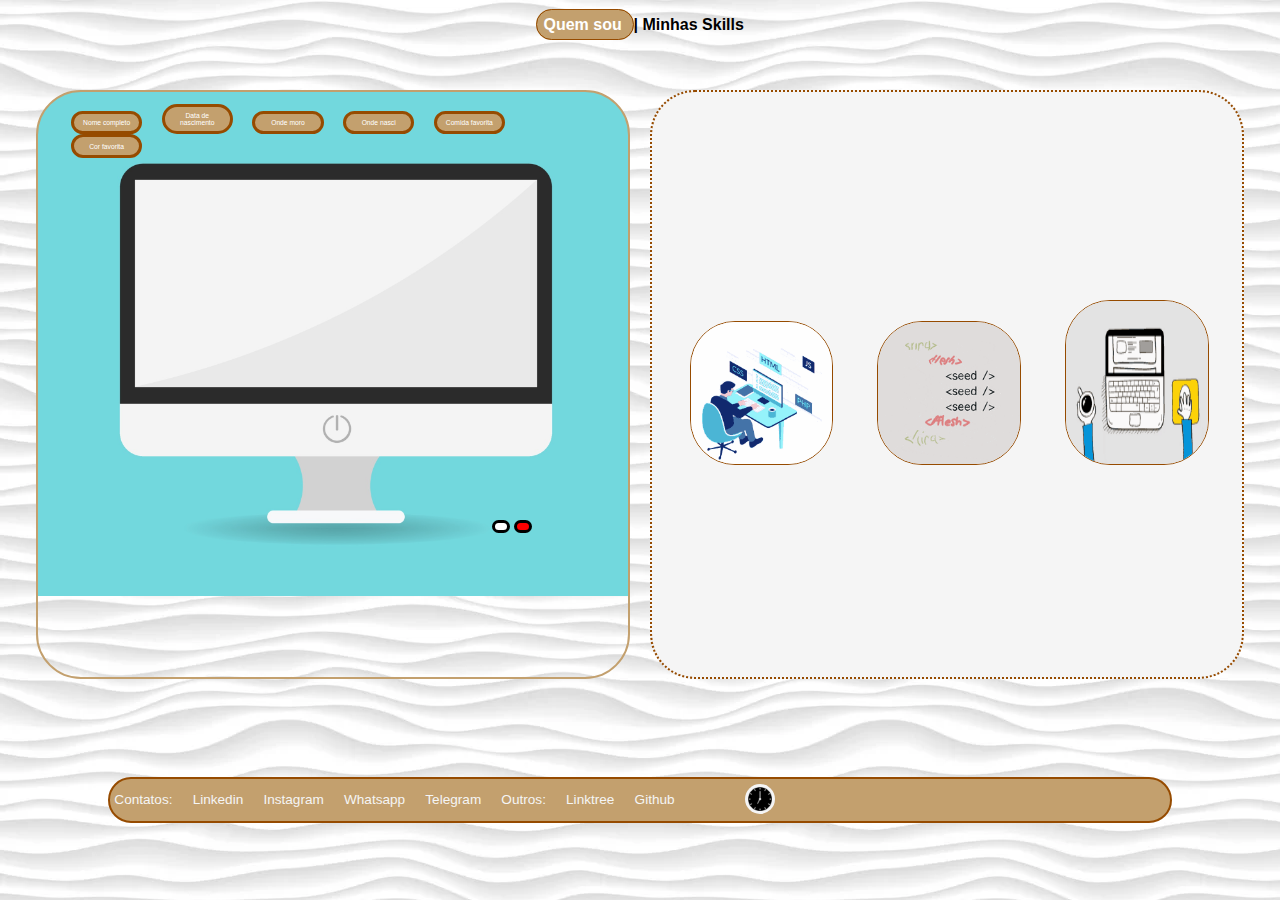
==== portfolio 2.1/index.html @ b87e7271 "Add files via upload" ====
<!DOCTYPE html>
<html>
<head>
    <meta charset="utf-8">
    <meta name="viewport" content="width=device-width, initial-scale=1">
    <link rel="stylesheet" type="text/css" href="estilo.css">
    <title>teste pag 1</title>
</head>
<body>
    <header>
        <div>
            <h4 id="cabecalho">
                <a class="link-cabecalho1" href="index.html"> Quem sou  </a>
                  |  <a class="link-cabecalho2" href="index2.html">  Minhas Skills </a> 
                </h4>
        </div>
    </header>

        <nav>
            <div id="global">
                <div id="tela-pc">
                    <div id="botoes-curiosidades">
                        <button onclick="curiosidades('Lucas Tavares Oliveira')">Nome completo</button>
                        <button onclick="curiosidades('06 de novembro de 2001')">Data de nascimento</button>
                        <button onclick="curiosidades('Nova Iguaçu, RJ')">Onde moro</button>
                        <button onclick="curiosidades('Miguel Pereira, RJ')">Onde nasci</button>
                        <button onclick="curiosidades('Hamburguer com cheddar')">Comida favorita</button>
                        <button onclick="curiosidades('Azul')">Cor favorita</button>
                    </div>
                    <div id="tela-input-pc">
                        <input id="some-input" type="text" placeholder=" " style="text-align: center;" disabled="disabled">
                    </div>
                    <div class="botoes-on-off">
                        <button onclick="botaoOff()" id="btn-1"></button>
                        <button onclick="botaoOn()" id="btn-2"></button>
                    </div>
                </div>
                <div id="gifs">
                    <div id="conteudo-gif">
                        <img src="Gif5.gif">
                        <img src="Gif3.gif">
                        <img id="gif-3" src="Gif.gif">         
                    </div>
                </div>
            </div>
        </nav>

        <footer>
        <div id="footer-geral">
            <div id="rodape-geral">
                  <p id="contatos">Contatos:</p>
                  <p class="footer-itens"><a href="https://www.linkedin.com/in/lucas-tavares-3038901a5/">Linkedin</a></p>
                  <p class="footer-itens"><a href="https://www.instagram.com/lucastavrs2/?igshid=YmMyMTA2M2Y%3D">Instagram</a></p>
                  <p class="footer-itens"><a href="https://contate.me/lucas-tavares">Whatsapp</a></p>
                  <p class="footer-itens"><a href="https://t.me/Lucastavrs">Telegram</a></p>

                  <p id="outros-itens"> Outros: </p>
                  <p class="footer-itens"><a href="https://linktr.ee/LucasTavrs?utm_source=linktree_profile_share&ltsid=9d497005-e707-444d-b1f4-d7055f60e2df">Linktree</a></p>
                  <p class="footer-itens"><a href="https://github.com/LucasTavrs2">Github</a></p>

                  <div id="img-do-relogio">
                    <img onclick="relogio()" src="img-relogio2.jpg">
                </div>
                <div id="input-hora">
                    <input type="text" id="input-relogio" name="" disabled="disabled"> </div>
                </div>
            </div>
            
                
            
        </div>  
    </footer>
    <script type="text/javascript">
        function curiosidades(conteudo){
        
        const myInput = document.querySelector('#some-input')
        myInput.value = conteudo
        
}

    function botaoOn(){
        const myInput = document.querySelector('#some-input')
        myInput.value = "Clique nas curiosidades acima"

        document.getElementById('btn-2').style.backgroundColor = '#008000'
        document.getElementById('btn-1').style.backgroundColor = '#ff0000'
    }

    function botaoOff(){
        const myInput = document.querySelector('#some-input')
        myInput.value = " "

        document.getElementById('btn-1').style.backgroundColor = '#fff'
        document.getElementById('btn-2').style.backgroundColor = '#ff0000'
    }

    function relogio(){
        var hoje = new Date()
        var horaAgora = hoje.getHours()
        var minutosAgora = hoje.getMinutes()
        var dataAgora = hoje.getDate()
        var mesAgora = hoje.getMonth()
        var anoAgora = hoje.getFullYear()


        if (horaAgora > 18 || horaAgora < 5) {
           var saudacao = 'Boa noite!'
        } else if(horaAgora > 12){
           var saudacao = 'Boa tarde!'
        } else{
           var saudacao = 'Bom dia!'
        }
        
        
       
        
        var dataCompleta = ( saudacao + '    ' + horaAgora + 'h:' + minutosAgora + 'm    ' + dataAgora + '/' + (mesAgora + 1) + '/' + anoAgora)
        console.log(dataCompleta)
        var mudarData = document.querySelector('#input-relogio')
        mudarData.value = dataCompleta

        
    }
    </script>
</body>
</html>
---- portfolio 2.1/estilo.css ----
body{
    width: 100% ;
    height:99% ;
    padding: 0;
    margin: 0;
    background: url(back2.jpg);
    font-family: Helvética, sans-serif;
}

#cabecalho{
    text-align: center;
    width: 100%;
    margin: 1em auto 2em auto;
}

.link-cabecalho1, .link-cabecalho4{
    color: #fff;
    background: #c3a06e;
    text-decoration: none;
    border-radius: 25px;
    padding: 0.5%;
    border: 1px solid #964b00;
    font-size: ;
}

.link-cabecalho2, .link-cabecalho3{
    text-decoration: none;
    color: #000;
    font-size: ;

    
}

.link-cabecalho2:hover{
    color: #fff;
    background: #c3a06e;
    border-radius: 25px;
    padding: 0.2em;
    border: 1px solid #964b00;
    font-size: 1.2em;
}

.link-cabecalho3:hover{
    color: #fff;
    background: #c3a06e;
    border-radius: 25px;
    padding: 0.2em;
    border: 1px solid #964b00;
    font-size: 1.2em;
}

#global{
    display: flex;
    width: 96%;
    height: 70vh;
    margin: 3.4% auto 7.3% auto;
}

#tela-pc{
    border: 1px solid red;
    width: 48%;
    height: 65vh;
    margin: 1% auto 1% auto;
    background-image: url(PC3.jpg);
    background-size: 101%;
    background-repeat: no-repeat;
    border: 2px solid #c3a06e;
    border-radius: 45px;
}

#botoes-curiosidades{
    margin: 2% 4% 2% 4% ;
    width: 91%;

}

#botoes-curiosidades button{
    width: 13.3%;
    margin: 0 1% 0 1.77%;
    border-radius: 45px;
    padding: 1%;
    border: 3px solid #964b00;
    background: #c3a06e;
    color: #fff;
    font-size: 42%;
}

#botoes-curiosidades button:hover{
    background: #964b00;
    color: #f5f5f5;
    font-weight: bold;
    border: 1px solid #c3a06e;

}

#tela-input-pc{
    width: 68.7%;
    height: 33.9vh;
    margin: 8.6% 1% 1% 16%;
}

#tela-input-pc input{
    width: 98.3%;
    height: 33.3vh;
    color: #964b00;
    border: none;
    background-color: transparent;
}

#tela-input-pc input::placeholder{
    color: #964b00;
}

.botoes-on-off{
    width: 10%;
    height: 5vh;
    margin: -1.2% 1% 1% 77%;
}
.botoes-on-off button{
    width: 30%;
    padding: 6%;
    border: 3px solid;
    border-radius: 45px;
}

#btn-1{
    background: #fff;
}

#btn-1:hover{
    background: #f5f5f5;
}

#btn-2{
    background: #ff0000;
}

#btn-2:hover{
    background: #8b0000;
}

#gifs{
    width: 48%;
    height: 65vh;
    margin: 1% auto 1% auto;
    display: flex;
    background-color: #f5f5f5;
    border: 2px dotted #964b00;
    border-radius: 45px;
}

#conteudo-gif{
    margin: auto 1% auto 3%;
    align-items: center;
}

#conteudo-gif img{
    width: 25%;
    margin: 1% 3.5%;
    border-radius: 45px;
    border: 1px solid #964b00;
}

#gif-3{
    height: 10.2em;
}

 /* ------------------------------------------------------------  PÁGINA 2* --------------------------------------------------------------------*/

#geral{
    width: 98%;
    margin: 2% auto 1% auto;
    display: flex;
}

#parte-1{
    width: 95%;
    margin: 1em 0.5em 1em auto;
    border-radius: 45px;
    border: 2px solid #964b00;
    background: #f5f5f5;
    opacity: 0.9;

}
#parte-2{
    width: 95%;
    margin: 1em auto 1em 0.5em;
    border-radius: 45px;
    border: 2px solid #964b00;
    background: #f5f5f5;
    opacity: 0.9;
}

#conteudo-1-part-1{
    width: 90%;
    margin: 1em auto 2em auto;
    border: 2px solid #964b00;
    display: flex;
    background: #c3a06e;
    border-radius: 45px;
    opacity: 0.8;
}

#conteudo-1-part-1:hover{
    border: 3px solid #c3a06e;
    background: #964b00;
}

#conteudo-1-part-2{
    width: 90%;
    margin: 1em auto 2em auto;
    border: 2px solid #964b00;
    border-radius: 45px;
    background: #f5f5f5;
    color: #964b00;
    
}
#conteudo-1-part-1 h2{
    margin: 0.4em auto 0.4em auto;
    font-size: 160%;
    border: 1px solid #964b00;
    background: #c3a06e;
    color: #fff;
    padding: 0.2em;
    border-radius: 45px;
    opacity: 0.9;
}

#conteudo-1-part-1 h2:hover{
    border: 2px solid #c3a06e;
    background: #964b00;
}

#conteudo-2-part-1{
    width: 90%;
    border: 2px solid  #964b00;
    margin: 1em auto 1em auto;
    border-radius: 45px;
    background: #c3a06e;
    opacity: 0.8;
}

#botoes{
    width: 90%;
    margin: 0.5em auto 2em auto;
}

#botoes button{
    margin: 0 1em 0 1em;
    width: 2.5%;
    padding: 0.5em;
    border-radius: 45px;
    background: #f5f5f5;
    border: 0.5px solid #964b00;
}

#botoes button:hover{
    background: #964b00;
}

#tela-botoes{
    width: 90%;
    border: 1px solid #964b00;
    margin: 0.5em auto 1.5em auto;
    border-radius: 45px;
}

#tela-botoes input{
    width: 99%;
    height: 26em;
    border-radius: 45px;
    border: 1px solid #964b00;
    
}

#conteudo-2-part-2{
    width: 90%;
    border: 1px solid #964b00;
    margin: 1em auto 1em auto;
    background: #c3a06e;
    opacity: 0.7;
    border-radius: 45px;
    display: flex;
}

#conteudo-2-part-2:hover{
    background: #964b00;
    border: 1.5px solid #f5f5f5;
}

#conteudo-2-part-2 h4{
    margin: 1em 0 1em 2.5em;
    color: #f5f5f5;
    width: 30%;
}

#conteudo-2-part-2 h4:hover{
    color: #fff;
}

#conteudo-2-part-2 a{
    margin: auto 0.4em auto 0.19em;
    padding: 0;
    width: 5%;
}

#conteudo-2-part-2 img{
    width: 40%;
    border: 1px solid #f5f5f5;
    padding: 0.5em;
    border-radius: 45px;

}

#conteudo-2-part-2 img:hover{
    background: #c3a06e;
}

footer{
    margin-top: 2%;
}

#footer-geral{
    width: 92%;
    margin: -1.9% auto 0 auto;
}


#rodape-geral{
    border: 2px solid #964b00;
    border-radius: 45px;
    background: #c3a06e;
    display: flex;
    width: 90%;
    margin: 1em auto 0.3em auto;
}

#rodape-geral p{
    display: flex;
    margin-right: 1.5%;
    margin-left: 0.4%;
    color: #f5f5f5;
    font-size: 85%;

}

#rodape-geral a{
    text-decoration: none;
    color: #f5f5f5;
    
}

#rodape-geral a:hover{
    background: #f5f5f5;
    padding: 0 0.35em 0 0.5em;
    border-radius: 45px;
    color: #964b00;
}

#img-do-relogio{
    
    width: 5%;
    margin: auto 0 auto 5%;
}

#img-do-relogio img{
    width: 57%;
    height: 57%;
    margin: 0.1em 0.1em -1% 0.1em;
    border-radius: 45px;
    
}

#input-hora{
    border: 1px solid black;
    margin: 0.5% 0 0 0;
    width: 20%;
    height: 1.6em;
    border-radius: 45px;
    border: 0 solid #c3a06e;

}

#input-hora input{
    margin: 1% auto auto 2.5%;
    width: 92%;
    height: 1.2em;
    background: #c3a06e;
    border: 0 solid #c3a06e;
    color: #f5f5f5;
}
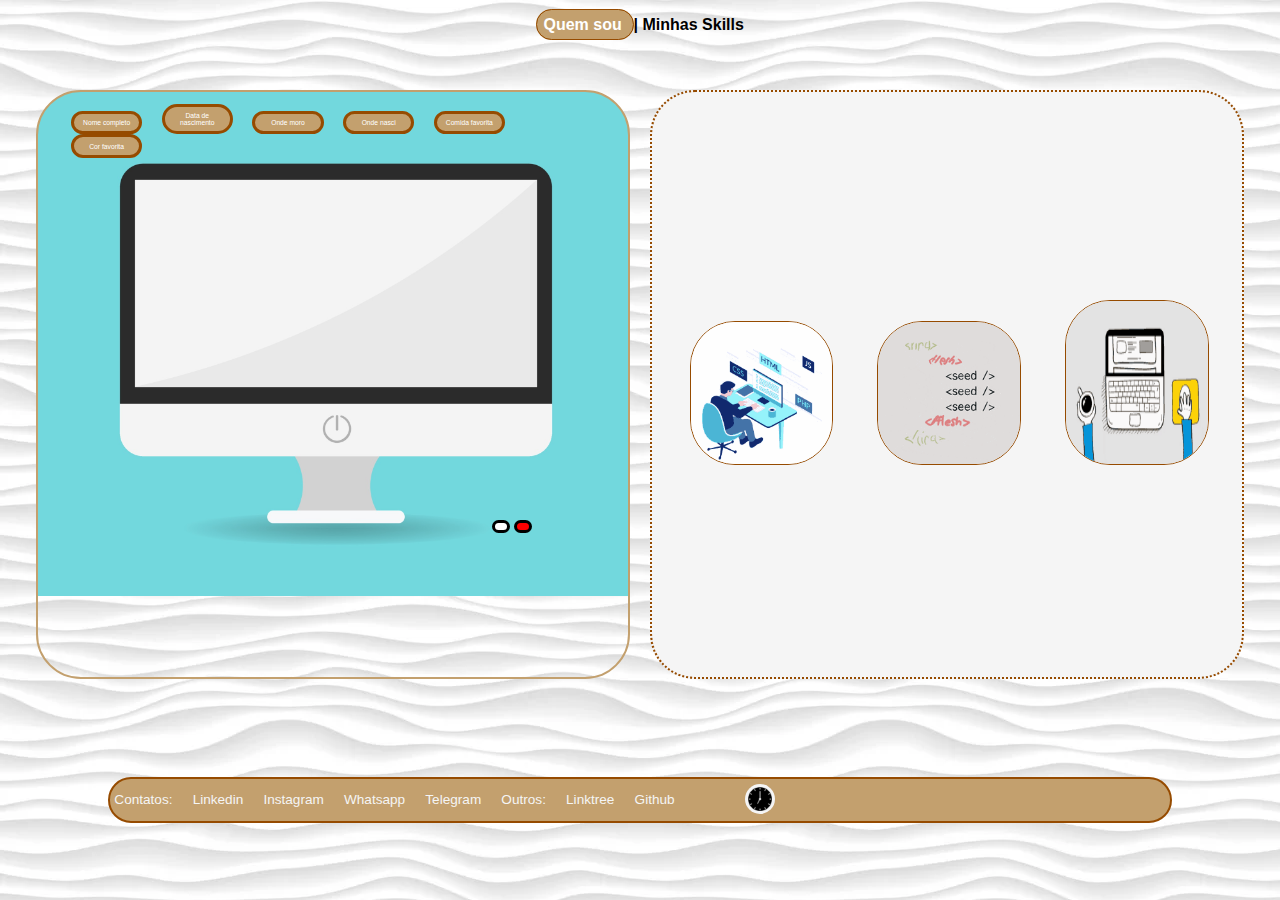
==== commit 838130b1: "Update index.html" ====
--- a/portfolio 2.1/index.html
+++ b/portfolio 2.1/index.html
@@ -4,7 +4,7 @@
     <meta charset="utf-8">
     <meta name="viewport" content="width=device-width, initial-scale=1">
     <link rel="stylesheet" type="text/css" href="estilo.css">
-    <title>teste pag 1</title>
+    <title>QUEM SOU | Minhas Skills</title>
 </head>
 <body>
     <header>
@@ -123,4 +123,4 @@
     }
     </script>
 </body>
-</html>+</html>
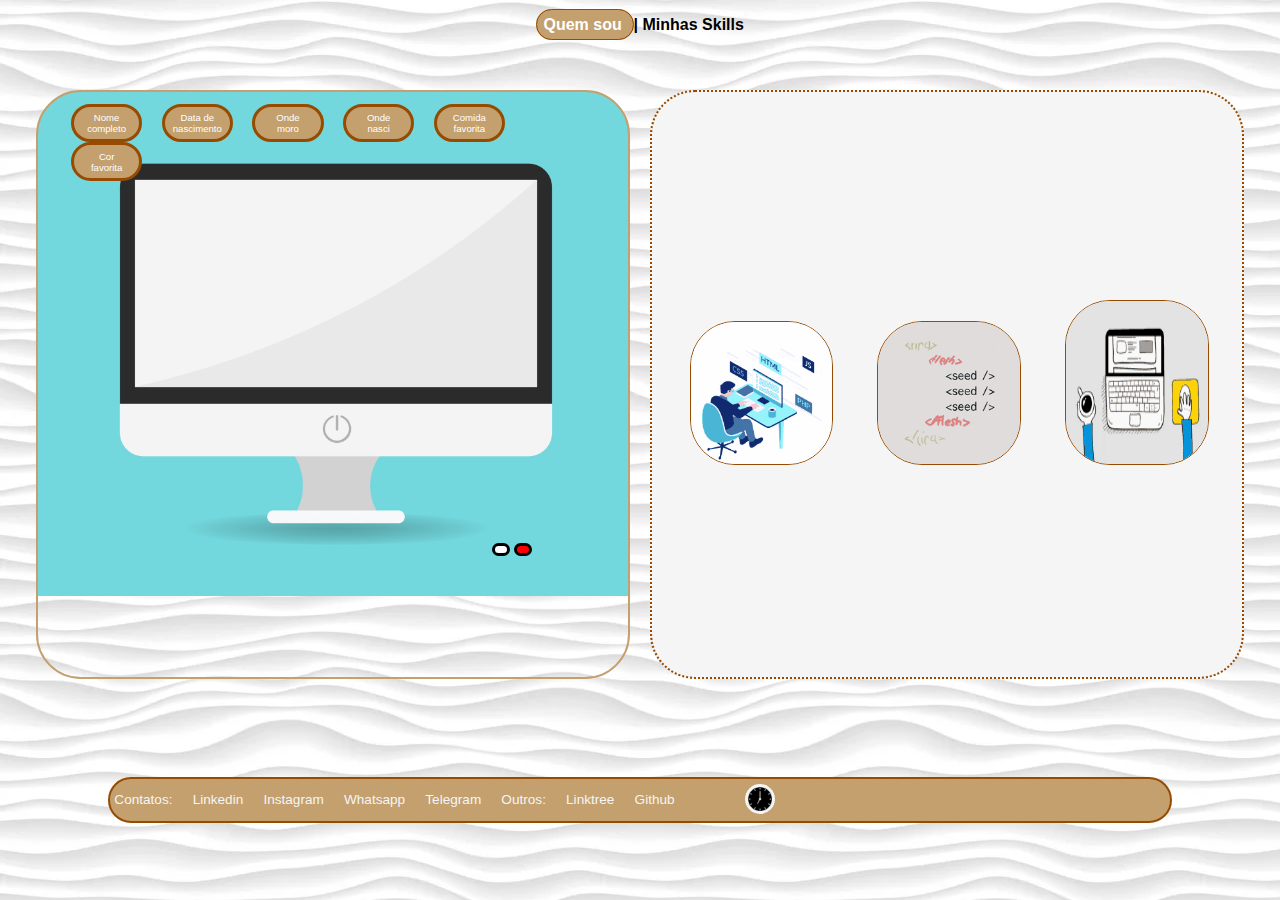
==== commit a4b48a48: "Update index.html" ====
--- a/portfolio 2.1/index.html
+++ b/portfolio 2.1/index.html
@@ -22,10 +22,10 @@
                     <div id="botoes-curiosidades">
                         <button onclick="curiosidades('Lucas Tavares Oliveira')">Nome completo</button>
                         <button onclick="curiosidades('06 de novembro de 2001')">Data de nascimento</button>
-                        <button onclick="curiosidades('Nova Iguaçu, RJ')">Onde moro</button>
-                        <button onclick="curiosidades('Miguel Pereira, RJ')">Onde nasci</button>
+                        <button onclick="curiosidades('Nova Iguaçu, RJ')">Onde <br> moro</button>
+                        <button onclick="curiosidades('Miguel Pereira, RJ')">Onde <br> nasci</button>
                         <button onclick="curiosidades('Hamburguer com cheddar')">Comida favorita</button>
-                        <button onclick="curiosidades('Azul')">Cor favorita</button>
+                        <button onclick="curiosidades('Azul')">Cor <br> favorita</button>
                     </div>
                     <div id="tela-input-pc">
                         <input id="some-input" type="text" placeholder=" " style="text-align: center;" disabled="disabled">
--- a/portfolio 2.1/estilo.css
+++ b/portfolio 2.1/estilo.css
@@ -5,6 +5,7 @@
     margin: 0;
     background: url(back2.jpg);
     font-family: Helvética, sans-serif;
+    min-width: 1250px;
 }
 
 #cabecalho{
@@ -82,7 +83,7 @@
     border: 3px solid #964b00;
     background: #c3a06e;
     color: #fff;
-    font-size: 42%;
+    font-size: 60%;
 }
 
 #botoes-curiosidades button:hover{
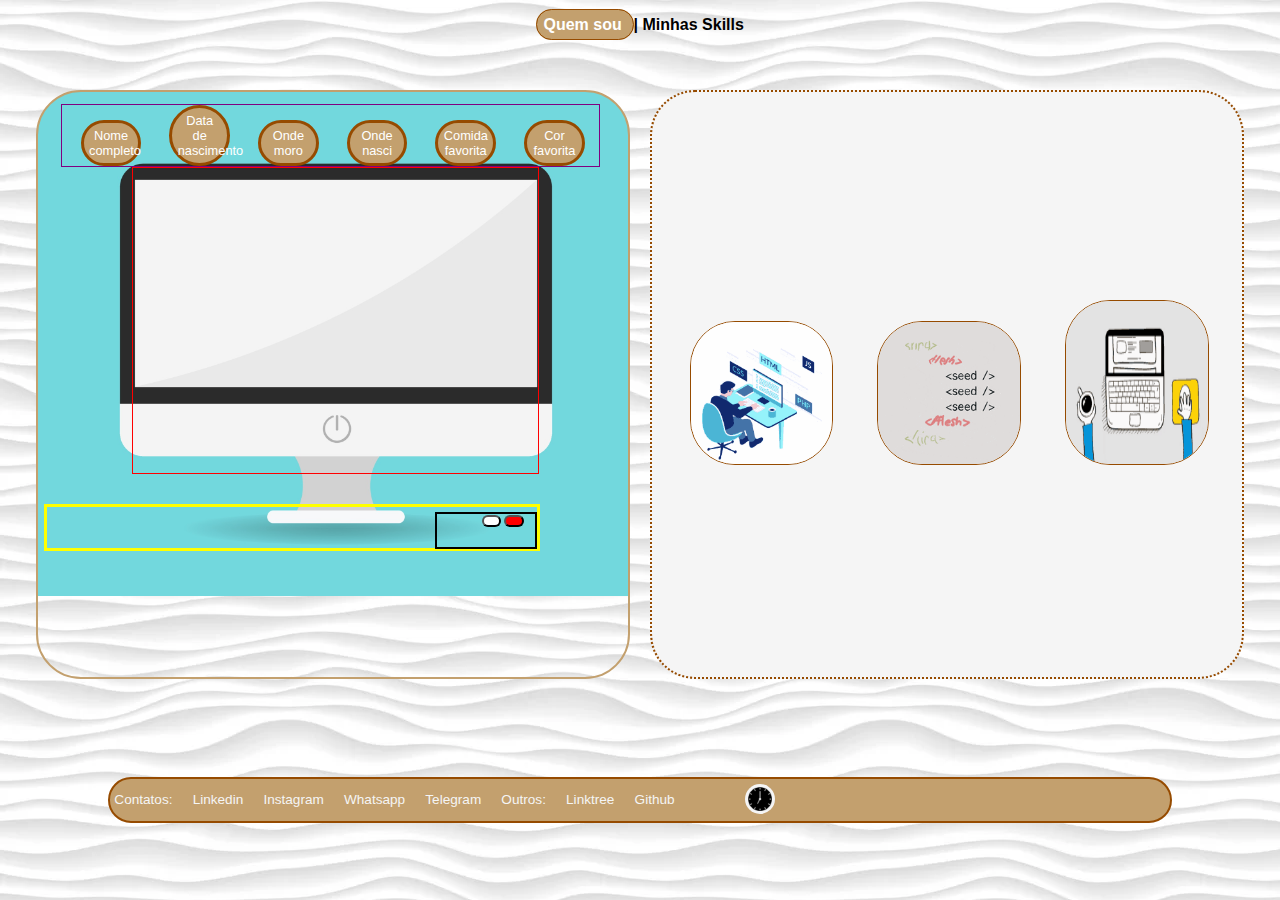
==== commit 1b6de247: "Update index.html" ====
--- a/portfolio 2.1/index.html
+++ b/portfolio 2.1/index.html
@@ -4,7 +4,7 @@
     <meta charset="utf-8">
     <meta name="viewport" content="width=device-width, initial-scale=1">
     <link rel="stylesheet" type="text/css" href="estilo.css">
-    <title>QUEM SOU | Minhas Skills</title>
+    <title>Index</title>
 </head>
 <body>
     <header>
@@ -31,8 +31,10 @@
                         <input id="some-input" type="text" placeholder=" " style="text-align: center;" disabled="disabled">
                     </div>
                     <div class="botoes-on-off">
+                        <div id="ordenar-botoes">
                         <button onclick="botaoOff()" id="btn-1"></button>
                         <button onclick="botaoOn()" id="btn-2"></button>
+                        </div>
                     </div>
                 </div>
                 <div id="gifs">
--- a/portfolio 2.1/estilo.css
+++ b/portfolio 2.1/estilo.css
@@ -1,3 +1,5 @@
+
+
 body{
     width: 100% ;
     height:99% ;
@@ -65,25 +67,26 @@
     background-image: url(PC3.jpg);
     background-size: 101%;
     background-repeat: no-repeat;
+    background-position: fixed;
     border: 2px solid #c3a06e;
     border-radius: 45px;
 }
 
 #botoes-curiosidades{
-    margin: 2% 4% 2% 4% ;
+    margin: 2% 4% 0 4% ;
     width: 91%;
-
+    border: 1px solid purple;
 }
 
 #botoes-curiosidades button{
-    width: 13.3%;
-    margin: 0 1% 0 1.77%;
+    width: 11.3%;
+    margin: 0 1% 0 3.4%;
     border-radius: 45px;
     padding: 1%;
     border: 3px solid #964b00;
     background: #c3a06e;
     color: #fff;
-    font-size: 60%;
+    font-size: 80%;
 }
 
 #botoes-curiosidades button:hover{
@@ -97,7 +100,8 @@
 #tela-input-pc{
     width: 68.7%;
     height: 33.9vh;
-    margin: 8.6% 1% 1% 16%;
+    margin: 0 1% 5% 16%;
+    border: 1px solid red;
 }
 
 #tela-input-pc input{
@@ -113,19 +117,30 @@
 }
 
 .botoes-on-off{
-    width: 10%;
-    height: 5vh;
-    margin: -1.2% 1% 1% 77%;
+    width: 83.2%;
+    height: 7%;
+    margin: 0 1% 1% 1%;
+    border: 3px solid yellow;
 }
 .botoes-on-off button{
-    width: 30%;
-    padding: 6%;
-    border: 3px solid;
-    border-radius: 45px;
+    width: 20%;
+    padding: 4%;
+    height: 0;
+    margin: 1% 1.5% 1% 1.5%;
+    border-radius: 45px;
+}
+
+#ordenar-botoes{
+    width: 20%;
+    height: 80%;
+    border: 2px solid black;
+    display: flex;
+    margin: 1% 0 1% auto;
 }
 
 #btn-1{
     background: #fff;
+    margin-left: 45% ;
 }
 
 #btn-1:hover{
@@ -390,4 +405,3 @@
     border: 0 solid #c3a06e;
     color: #f5f5f5;
 }
-
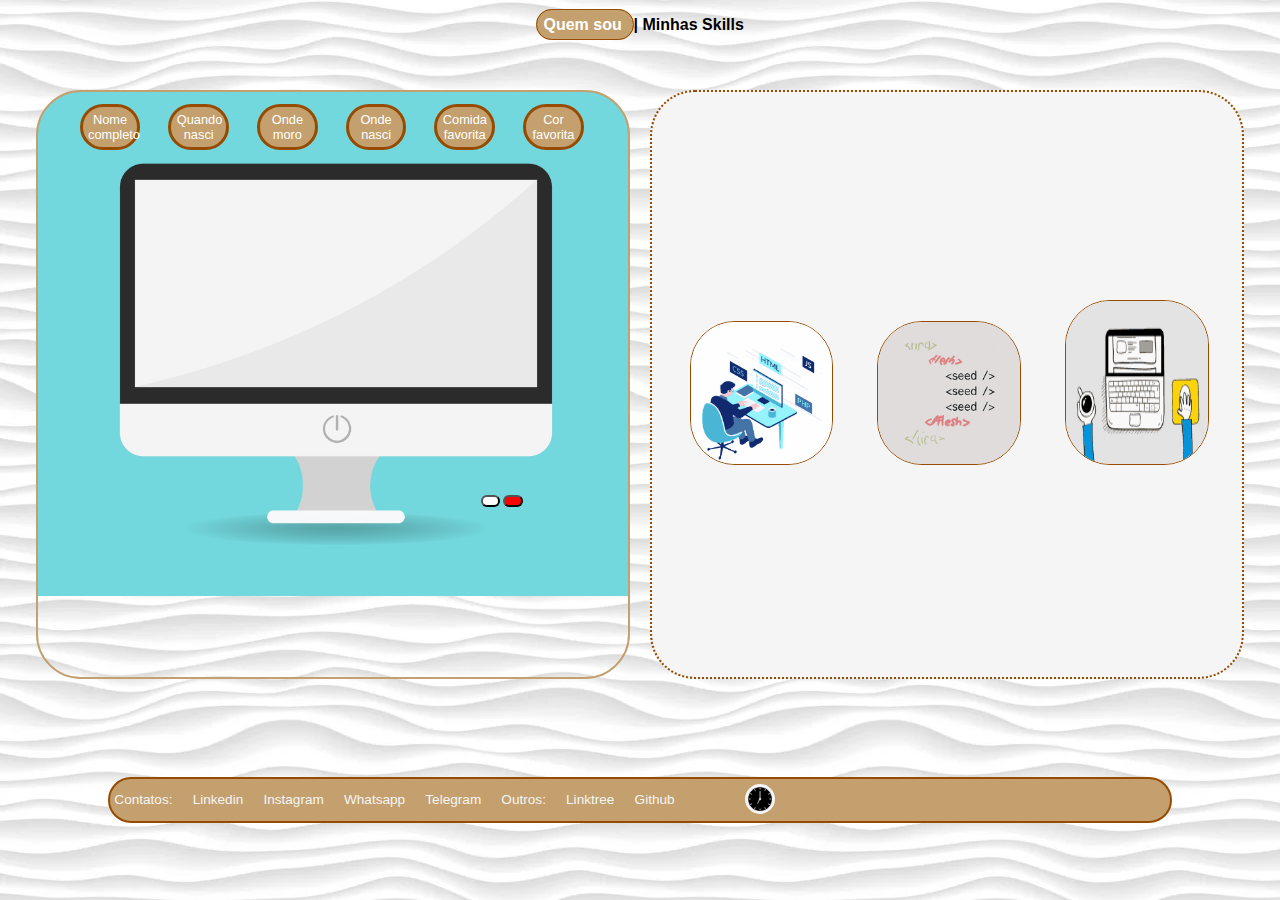
==== commit 16fe87cb: "Update index.html" ====
--- a/portfolio 2.1/index.html
+++ b/portfolio 2.1/index.html
@@ -21,7 +21,7 @@
                 <div id="tela-pc">
                     <div id="botoes-curiosidades">
                         <button onclick="curiosidades('Lucas Tavares Oliveira')">Nome completo</button>
-                        <button onclick="curiosidades('06 de novembro de 2001')">Data de nascimento</button>
+                        <button onclick="curiosidades('06 de novembro de 2001')">Quando nasci</button>
                         <button onclick="curiosidades('Nova Iguaçu, RJ')">Onde <br> moro</button>
                         <button onclick="curiosidades('Miguel Pereira, RJ')">Onde <br> nasci</button>
                         <button onclick="curiosidades('Hamburguer com cheddar')">Comida favorita</button>
--- a/portfolio 2.1/estilo.css
+++ b/portfolio 2.1/estilo.css
@@ -60,7 +60,6 @@
 }
 
 #tela-pc{
-    border: 1px solid red;
     width: 48%;
     height: 65vh;
     margin: 1% auto 1% auto;
@@ -75,7 +74,6 @@
 #botoes-curiosidades{
     margin: 2% 4% 0 4% ;
     width: 91%;
-    border: 1px solid purple;
 }
 
 #botoes-curiosidades button{
@@ -100,8 +98,7 @@
 #tela-input-pc{
     width: 68.7%;
     height: 33.9vh;
-    margin: 0 1% 5% 16%;
-    border: 1px solid red;
+    margin: 0 1% 6.5% 16%;
 }
 
 #tela-input-pc input{
@@ -120,7 +117,6 @@
     width: 83.2%;
     height: 7%;
     margin: 0 1% 1% 1%;
-    border: 3px solid yellow;
 }
 .botoes-on-off button{
     width: 20%;
@@ -133,7 +129,6 @@
 #ordenar-botoes{
     width: 20%;
     height: 80%;
-    border: 2px solid black;
     display: flex;
     margin: 1% 0 1% auto;
 }
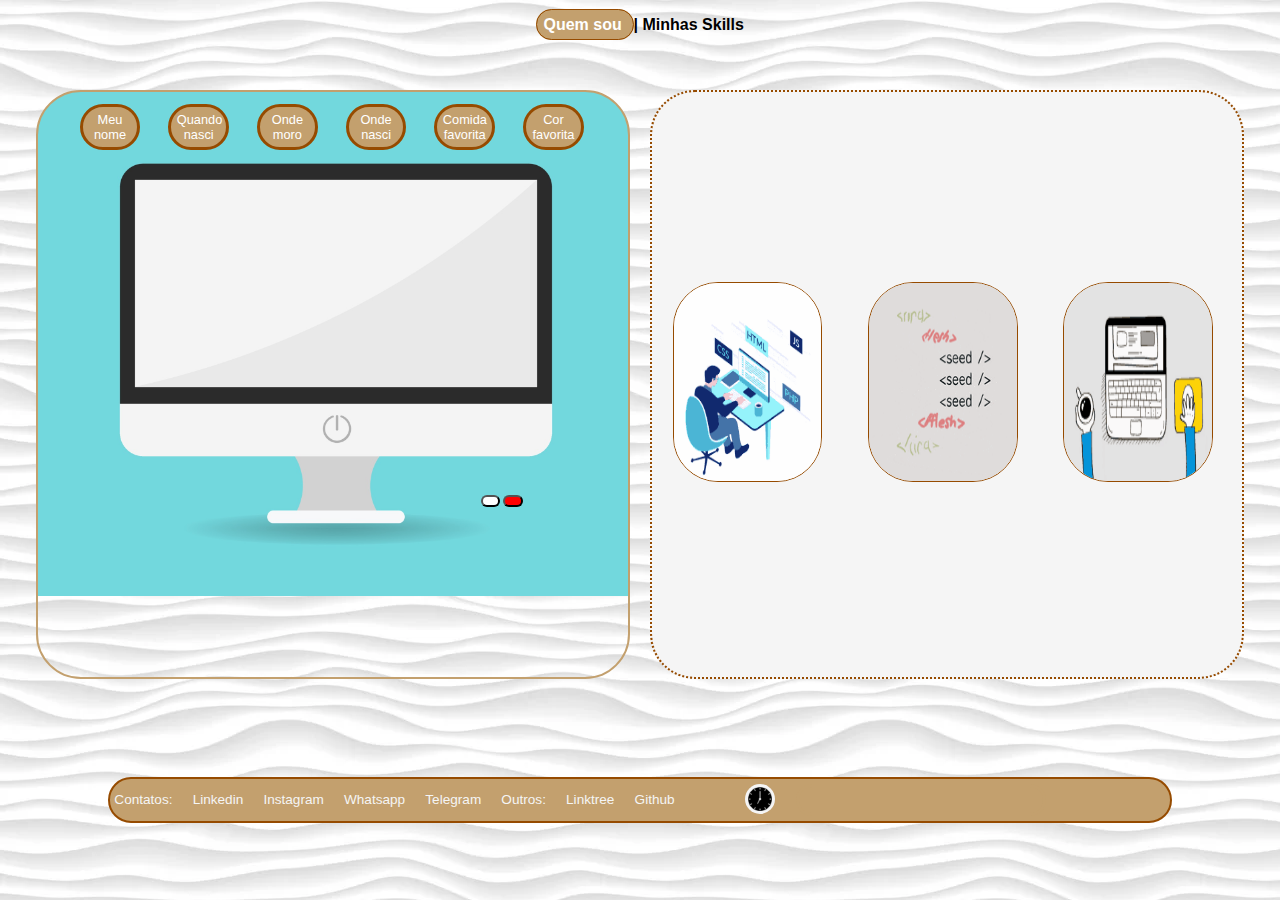
==== commit 60cd0f14: "Update index.html" ====
--- a/portfolio 2.1/index.html
+++ b/portfolio 2.1/index.html
@@ -20,7 +20,7 @@
             <div id="global">
                 <div id="tela-pc">
                     <div id="botoes-curiosidades">
-                        <button onclick="curiosidades('Lucas Tavares Oliveira')">Nome completo</button>
+                        <button onclick="curiosidades('Lucas Tavares Oliveira')">Meu nome </button>
                         <button onclick="curiosidades('06 de novembro de 2001')">Quando nasci</button>
                         <button onclick="curiosidades('Nova Iguaçu, RJ')">Onde <br> moro</button>
                         <button onclick="curiosidades('Miguel Pereira, RJ')">Onde <br> nasci</button>
@@ -121,6 +121,7 @@
         var mudarData = document.querySelector('#input-relogio')
         mudarData.value = dataCompleta
 
+        document.getElementById('input-hora').style.border = (' 3px solid #964b00')
         
     }
     </script>
--- a/portfolio 2.1/estilo.css
+++ b/portfolio 2.1/estilo.css
@@ -161,19 +161,17 @@
 }
 
 #conteudo-gif{
-    margin: auto 1% auto 3%;
+    margin: auto auto auto auto;
     align-items: center;
+    width: 100%;
 }
 
 #conteudo-gif img{
     width: 25%;
     margin: 1% 3.5%;
-    border-radius: 45px;
-    border: 1px solid #964b00;
-}
-
-#gif-3{
-    height: 10.2em;
+    height: 22vh;
+    border-radius: 45px;
+    border: 1px solid #964b00;
 }
 
  /* ------------------------------------------------------------  PÁGINA 2* --------------------------------------------------------------------*/
@@ -257,7 +255,7 @@
 }
 
 #botoes button{
-    margin: 0 1em 0 1em;
+    margin: 0 2.3% 0 2.2%;
     width: 2.5%;
     padding: 0.5em;
     border-radius: 45px;
@@ -369,7 +367,6 @@
 }
 
 #img-do-relogio{
-    
     width: 5%;
     margin: auto 0 auto 5%;
 }
@@ -383,20 +380,19 @@
 }
 
 #input-hora{
-    border: 1px solid black;
     margin: 0.5% 0 0 0;
-    width: 20%;
+    width: 23%;
     height: 1.6em;
     border-radius: 45px;
-    border: 0 solid #c3a06e;
+    border: 3px solid #c3a06e;
 
 }
 
 #input-hora input{
-    margin: 1% auto auto 2.5%;
+    margin: 1.3% auto auto 2.5%;
     width: 92%;
     height: 1.2em;
     background: #c3a06e;
-    border: 0 solid #c3a06e;
-    color: #f5f5f5;
-}
+    border: 1px solid #c3a06e;
+    color: #f5f5f5;
+}
